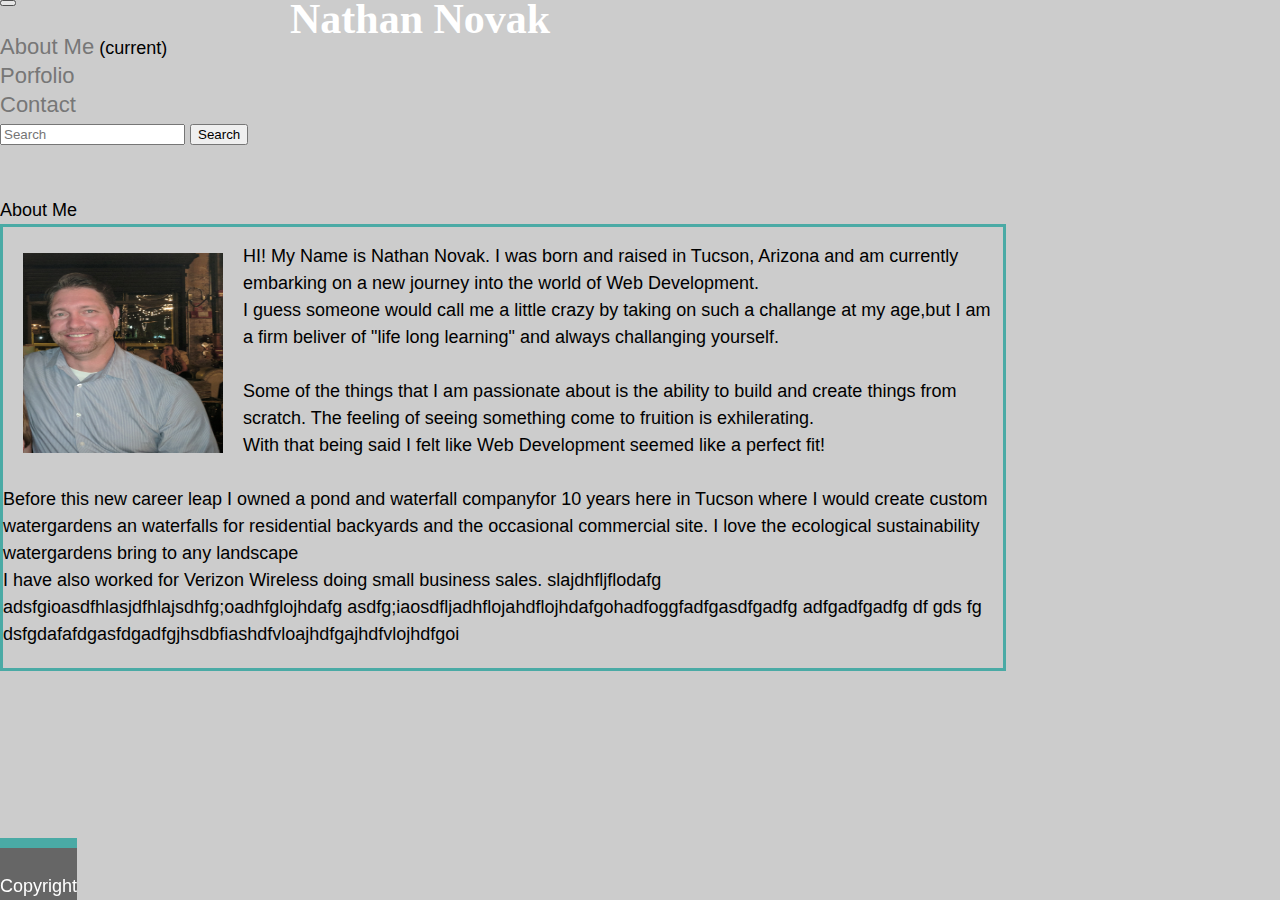
==== index.html @ f3c4b78c "adding isdex portfolio contact and supporting files" ====
<!doctype.<!DOCTYPE html>
<html>

<head>
  <meta charset="utf-8" />
  <meta http-equiv="X-UA-Compatible" content="IE=edge">
  <title>Nathan Novak About Me</title>
  <meta name="viewport" content="width=device-width, initial-scale=1">
  <link rel="stylesheet" type="text/css" media="screen" href="reset.css" />
  
 
  <link rel="stylesheet" href="https://stackpath.bootstrapcdn.com/bootstrap/4.1.1/css/bootstrap.min.css" integrity="sha384-WskhaSGFgHYWDcbwN70/dfYBj47jz9qbsMId/iRN3ewGhXQFZCSftd1LZCfmhktB" crossorigin="anonymous">
  <link rel="stylesheet" type="text/css" media="screen" href="style.css" />
  <script src="https://code.jquery.com/jquery-3.3.1.slim.min.js" integrity="sha384-q8i/X+965DzO0rT7abK41JStQIAqVgRVzpbzo5smXKp4YfRvH+8abtTE1Pi6jizo" crossorigin="anonymous"></script>
<script src="https://cdnjs.cloudflare.com/ajax/libs/popper.js/1.14.3/umd/popper.min.js" integrity="sha384-ZMP7rVo3mIykV+2+9J3UJ46jBk0WLaUAdn689aCwoqbBJiSnjAK/l8WvCWPIPm49" crossorigin="anonymous"></script>
<script src="https://stackpath.bootstrapcdn.com/bootstrap/4.1.1/js/bootstrap.min.js" integrity="sha384-smHYKdLADwkXOn1EmN1qk/HfnUcbVRZyYmZ4qpPea6sjB/pTJ0euyQp0Mk8ck+5T" crossorigin="anonymous"></script>


</head>

<body class="body">
  <nav class="navbar-expand-lg navbar-light bg-light">
    <button class="navbar-toggler" type="button" data-toggle="collapse" data-target="#navbarTogglerDemo01" aria-controls="navbarTogglerDemo01"
      aria-expanded="false" aria-label="Toggle navigation">
      <span class="navbar-toggler-icon"></span>
    </button>
    <div class="collapse navbar-collapse" id="navbarTogglerDemo01">
      <a class="navbar-brand navbar-name header-name">Nathan Novak</a>

      <ul class="navbar-nav ml-auto mt-2 mt-lg-0">
        <li class="nav-item active">
          <a class="nav-link" href="index.html">About Me</a>
            <span class="sr-only">(current)</span>
          
        </li>
        <li class="nav-item">
          <a class="nav-link" href="portfolio.html">Porfolio</a>
        </li>
        <li class="nav-item">
          <a class="nav-link disabled" href="contact.html">Contact</a>
        </li>
      </ul>
      <form class="form-inline my-2 my-lg-0">
        <input class="form-control mr-sm-2" type="search" placeholder="Search" aria-label="Search">
        <button class="btn btn-outline-success my-2 my-sm-0" type="submit">Search</button>
      </form>
    </div>
  </nav>
  <div class="container-fluid">
    <div class="row">
      <div class="col-md-3">

       </div>

      <div class="col-md-6 middle-content">
          <h1 class="display-4">About Me</h1>
        <div class="jumbotron inner-content">
            
          <div class="container">
            
         
            <img src="images/Nathan Profile.jpg" class="image img-fluid rounded" alt"Responsive image">
            <p class="lead"> HI! My Name is Nathan Novak. I was born and raised in Tucson, Arizona and am currently embarking on a new journey
              into the world of Web Development.
              <br> I guess someone would call me a little crazy by taking on such a challange at my age,but I am a firm beliver
              of "life long learning" and always challanging yourself.
              <br>
              <br> Some of the things that I am passionate about is the ability to build and create things from scratch. The
              feeling of seeing something come to fruition is exhilerating.
              <br> With that being said I felt like Web Development seemed like a perfect fit!
              <br>
              <br> Before this new career leap I owned a pond and waterfall companyfor 10 years here in Tucson where I would
              create custom watergardens an waterfalls for residential backyards and the occasional commercial site. I love
              the ecological sustainability watergardens bring to any landscape
              <br> I have also worked for Verizon Wireless doing small business sales. slajdhfljflodafg adsfgioasdfhlasjdfhlajsdhfg;oadhfglojhdafg
              asdfg;iaosdfljadhflojahdflojhdafgohadfoggfadfgasdfgadfg adfgadfgadfg df gds fg dsfgdafafdgasfdgadfgjhsdbfiashdfvloajhdfgajhdfvlojhdfgoi
            </p>


          
          </div>
        </div>
      </div>  



        
    </div>
      <div class="col-md-3">

      </div>
  </div>
  
  
  

</body>
<footer class="footer">
    <div class="container">
        <span>Copyright</span>
    </div>
  </footer>

</html>
---- style.css ----
.body{
    /* background-image: url("images/rain_PNG13459.png"); */
    background-color: #ccc;
    font-family: Arial, Helvetica, sans-serif, Helvetica Neue;
    font-size: 18px;
    line-height: 150%;
    
}

.header{
    width: 100%;
    background-color: #ffffff;
    padding: 0;
    line-height: 72px;   
    margin-bottom: 49px; 
    font-family: Georgia, 'Times New Roman', Times, serif;   
}

.header-center{
    width: 960px;
    margin: auto;
    
  
}

.header-name{
    color: #ffffff;
    /* background-color: #4aaaa5;         */
    font-size: 42px;
    
    font-weight: bold;
    padding: 20px 25px 20.5px 25px;
    
}
.navbar-name{
    margin-left: 270px;
    padding: 20px;
    /* background-color: #4aaaa5; */
    font-family: Georgia, 'Times New Roman', Times, serif
}
.header-links{
    float: right;
}

a{
    color: #777777;
    text-decoration: none;
    font-size: 22px;
}

/* This is for the About Me page */
.right-col{
    border: #4aaaa5;
    border-width: 3px;
    border-style: solid;
}
.links{
    margin-top: 50px;
    background-color: #777777;
    font-family: Oswald, sans-serif;
    

}
    
.content{
    background-color: #ffffff;
    font-family: Arial, Helvetica, sans-serif;
    font-size: 18px;
    width: 960px;  
    padding: 0px;
    margin: 75px 0px 20px 0px;
    
}

.content-title{
    font-family: Georgia, 'Times New Roman', Times, serif;
    margin-top: 25px;
    margin-left: 20px;
    font-size: 52px;
    font-weight: bold;
    color: #187daa;
    line-height: 75px;
    text-align: center;
    
}

.inner-content{
    /* margin: 50px 0px 0px 0px; */
    font-family: 'Open Sans Condensed', sans-serif;
    width: 1000px;
    padding-bottom: 20px;
    padding-top: 1rem;
    border: #4aaaa5;
    border-style: solid;
    border-width: 3px;
  
}
.image{
    width: 200px;
    height: 200px;
    float: left;
    margin: 10px 20px 20px 20px;
}

/* This is for the Portfolio Gallery*/
.side-bar{
    border: #4aaaa5;
    border-width: 3px;
    border-style: solid
}
.side-image{
 margin: 20px 0px 20px 0px;
   }

.gallery-image{
    height: 600px;
    width: 100%;
    padding: 20px;
   }

.box{
    max-width: 300px;
    margin: 10px 90px 25px 30px;
    float: left;
 }

.text{
    position: absolute;
    margin: -79px 20px 0px 0px;
    padding: 10px 0px 10px 0px;
    background-color: #4aaaa5;
    width: 350px;
    text-align: center;
   }

/*This is for the Contact page*/    



.footer > .container{
    position: fixed;
    left: 0;
    bottom: 0;
    /* width: 100%; */
    background-color: #666666;
    padding-top: 25px;
    color: white;
    text-align: center;
    border-top: 10px;
    border-style: solid;
    border-color: #4aaaa5;
}
.container{
    max-width: 100%;
}

.middle-content{
    margin-top: 50px;
}
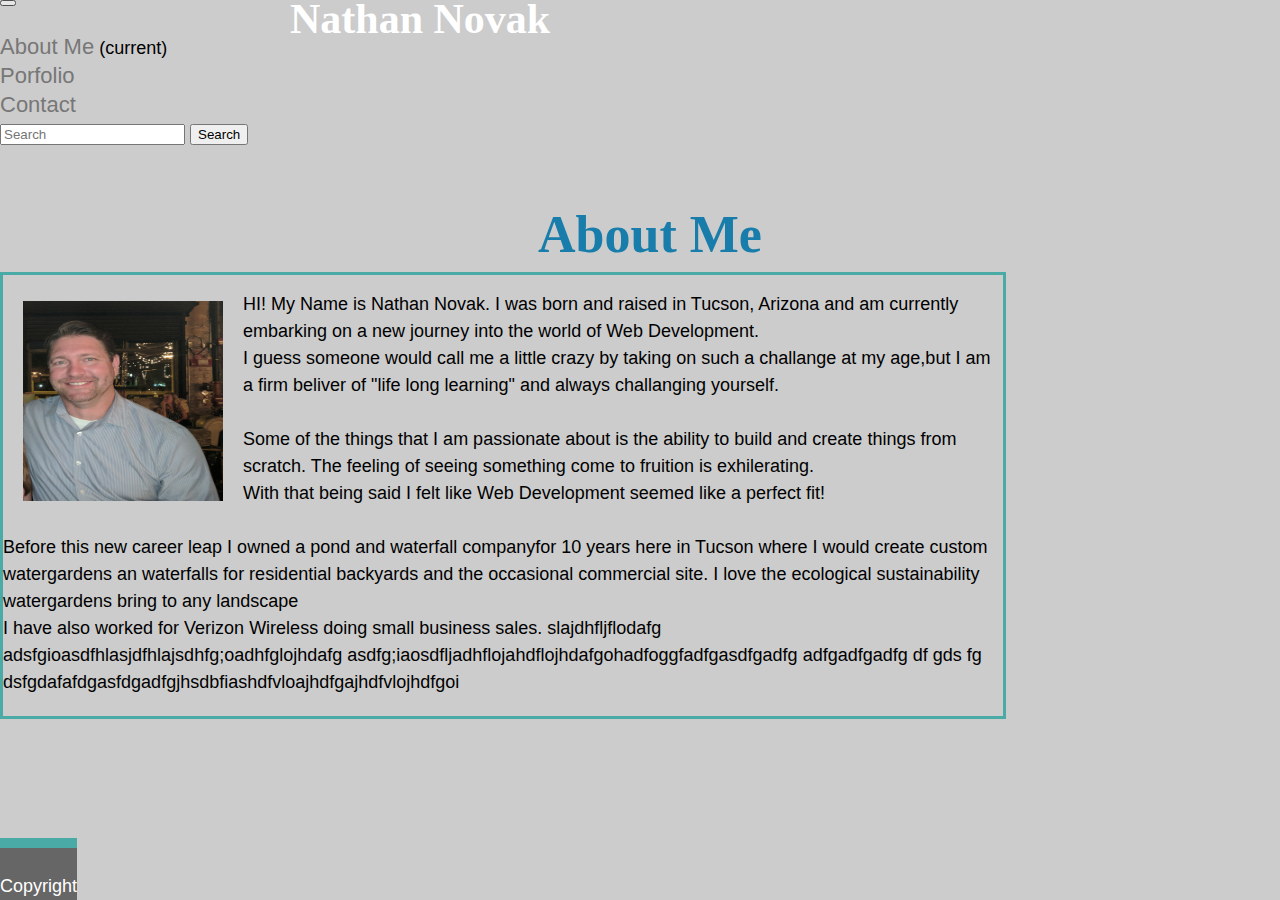
==== commit 9389f20d: "updated index, portfolio, and contact" ====
--- a/index.html
+++ b/index.html
@@ -53,7 +53,7 @@
        </div>
 
       <div class="col-md-6 middle-content">
-          <h1 class="display-4">About Me</h1>
+          <h1 class="display-4 content-title">About Me</h1>
         <div class="jumbotron inner-content">
             
           <div class="container">
--- a/style.css
+++ b/style.css
@@ -6,6 +6,8 @@
     font-family: Arial, Helvetica, sans-serif, Helvetica Neue;
     font-size: 18px;
     line-height: 150%;
+    position: relative;
+    
     
 }
 
@@ -135,12 +137,12 @@
     text-align: center;
    }
 
-/*This is for the Contact page*/    
+/*This is for the Footer*/    
 
 
 
 .footer > .container{
-    position: fixed;
+    position: absolute;
     left: 0;
     bottom: 0;
     /* width: 100%; */
